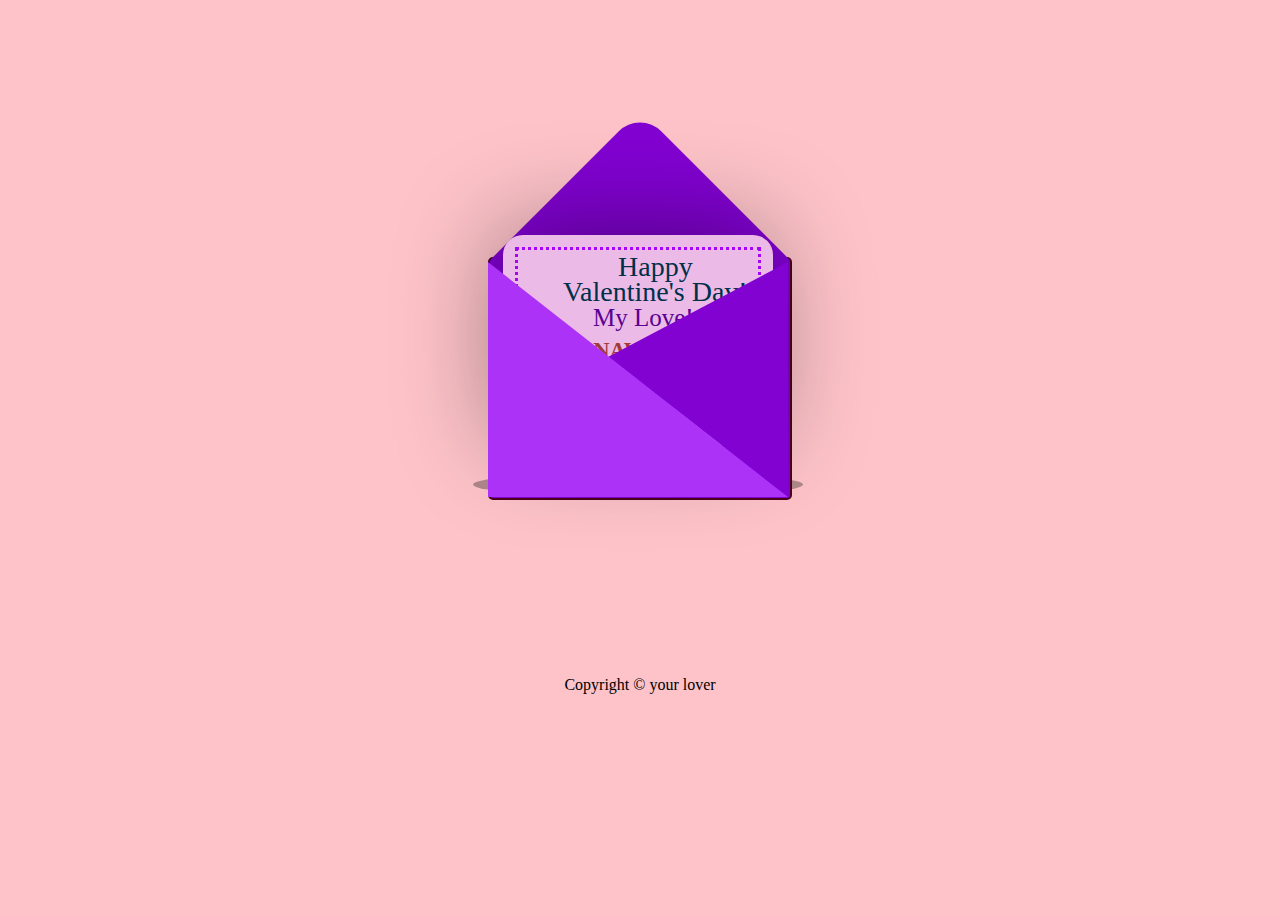
==== index.html @ 33527c39 "Rename html.html to index.html" ====
<!DOCTYPE html>
 <html lang="en">
 <head>
    <meta charset="UTF-8">
    <meta name="viewport" content="width=device-width, initial-scale=1.0">
    <link rel="stylesheet" href="./css.css">
    <title>Valentine</title>
 </head>
    <body>
        <div class="container">
            <div class="valentines">
                <div class="envelope"></div>
                <div class="front"></div>
                <div class="card">
                    <div class="text">Happy<br>Valentine's Day!</div>
                    <div class="texts">My Love! 
                        <div class="nawfat">NAWFAT</div>
                    </div>
                    <br><br>
                    <div class="heart"></div>
                    <div class="hearts">
                        <div class="one"></div>
                        <div class="two"></div>
                        <div class="three"></div>
                        <div class="four"></div>
                        <div class="five"></div>
                    </div>
                </div>
            </div>
            <div class="shadow"></div>

            <div class="copyright">
                <p>Copyright © your lover </p>
            </div>

        </div>
    </body>
</html>
---- css.css ----
body {
  display: flex;
  justify-content: center;
  align-items: center; 
  height: 100vh;
  background-color: #fdc3c9;
}

.container {
  position: relative;
}
.valentines {
  position: relative;
  top:50px;
  cursor: pointer;
  animation: up 5s linear infinite;
}

.envelope {
  position: relative;
  width: 300px;
  height:239px;
  background-color: #8202d2; 
  border: 2px solid rgb(76, 1, 25);
  border-radius: 5px;
}
.envelope:before {
  background-color: #8202d2; 
  content:"";
  position: absolute;
  width: 212px;
  height: 212px;
  transform: rotate(45deg);
  top:-105px;
  left:44px;
  border-radius:30px 0 0 0;
}
.card {
  position:relative;
  background-color: #ecbae6;
  width: 270px;
  height: 210px;
  bottom: 265px;
  left:15px;
  border-top-left-radius: 20px;
  border-top-right-radius: 20px;
  box-shadow: -5px -5px 100px rgba(0,0,0,0.4); 
  animation: cd 5s linear infinite;  
}

@keyframes cd {
  0% {
    transform: translateY(0);
  }
  100% {
    transform: translateY(-100px);
  }
}
.card:before {
  content:"";
  position: absolute;
  border:3px solid #a504f6;
  border-style: dotted;
  width: 240px;
  heighT: 180px;
  left:12px;
  top:12px;
  bottom: 0px;
}

.text {
  position: absolute;
  font-family: 'Brush Script MT', cursive;
  font-size: 28px;
  text-align: center;
  line-height:25px;
  top:19px;
  left:60px;
  color: #003049;
}

.texts {
  position: absolute;
  font-family: 'Brush Script MT', cursive;
  font-size: 25px;
  text-align: center;
  line-height:25px;
  top:70px;
  left:90px;
  color: #590293;
}

.nawfat{
  position: absolute;
  font-family: 'Brush Script MT', cursive;
  font-size: 23px;
  font-weight: 700;
  text-align: center;
  line-height:22px;
  top:35px;
  left:0px;
  color: rgb(163, 58, 58);
}

.heart {
  background-color: #590293;
  display: inline-block;
  height: 30px;
  margin: 0 10px;
  position: relative;
  top: 110px;
  left:129px;
  transform: rotate(-45deg);
  width: 30px;
}

.heart:before,
.heart:after {
  content: "";
  background-color: #590293;
  border-radius: 50%;
  height: 30px;
  position: absolute;
  width: 30px;
}

.heart:before {
  top: -15px;
  left: 0;
}
.heart:after {
  left: 15px;
  top: 0;
}
.front {
  position: absolute;
  border-right: 180px solid #8202d2;
  border-top: 95px solid transparent;
  border-bottom: 140px solid transparent;
  left:120px;
  top:5px;
  width:0;
  height:0;
  z-index:10;
}

.front:before {
  position: absolute;
  content:"";
  border-left: 300px solid #ac32f8;
  border-top: 235px solid transparent;
  left:-120px;
  top:-95px;
  width:0;
  height:0;
}

.shadow {
  position: absolute;
  width: 330px;
  height: 25px;
  border-radius:50%;
  background-color: rgba(0,0,0,0.3);
  top:265px;
  left:-15px;
  animation: scale 5s linear infinite;
  z-index:-1;
}

@keyframes up {
  0%, 100% {
    transform: translateY(0);
  }
  50% {
    transform: translateY(-30px);
  }
}

@keyframes scale {
  0%, 100% {
    transform: scaleX(1);
  }
  50% {
    transform: scaleX(0.85);
  }
}

.hearts {
  position: absolute  
}
.one, .two, .three, .four, .five {
  background-color: red;
  display: inline-block;
  height: 10px;
  margin: 0 10px;
  position: relative;  transform: rotate(-45deg);
  width: 10px;
  top:50px;
}

.one:before,
.one:after, .two:before, .two:after, .three:before, .three:after, .four:before, .four:after, 
.five:before, .five:after {
  content: "";
  background-color: red;
  border-radius: 50%;
  height: 10px;
  position: absolute;
  width: 10px;
}

.one:before, .two:before, .three:before, .four:before, .five:before {
  top: -5px;
  left: 0;
}
.one:after, .two:after, .three:after, .four:after, .five:after {
  left: 5px;
  top: 0;
}

.one {
  left:10px;
  animation: heart 1s ease-out infinite; 
}
.two {
  left:30px;
  animation: heart 2s ease-out infinite; 
}
.three {
  left:50px;
  animation: heart 1.5s ease-out infinite;
}
.four {
  left:70px;
  animation: heart 2.3s ease-out infinite;
}
.five {
  left:90px;
  animation: heart 1.7s ease-out infinite;
}

@keyframes heart {
  0%{
    transform: translateY(0) rotate(-45deg) scale(0.3);
    opacity: 1;
  }
  100%{
    transform: translateY(-150px) rotate(-45deg) scale(1.3);
    opacity: 0.5;
  }
}

.copyright{
  display: flex;
  justify-content: center;
}
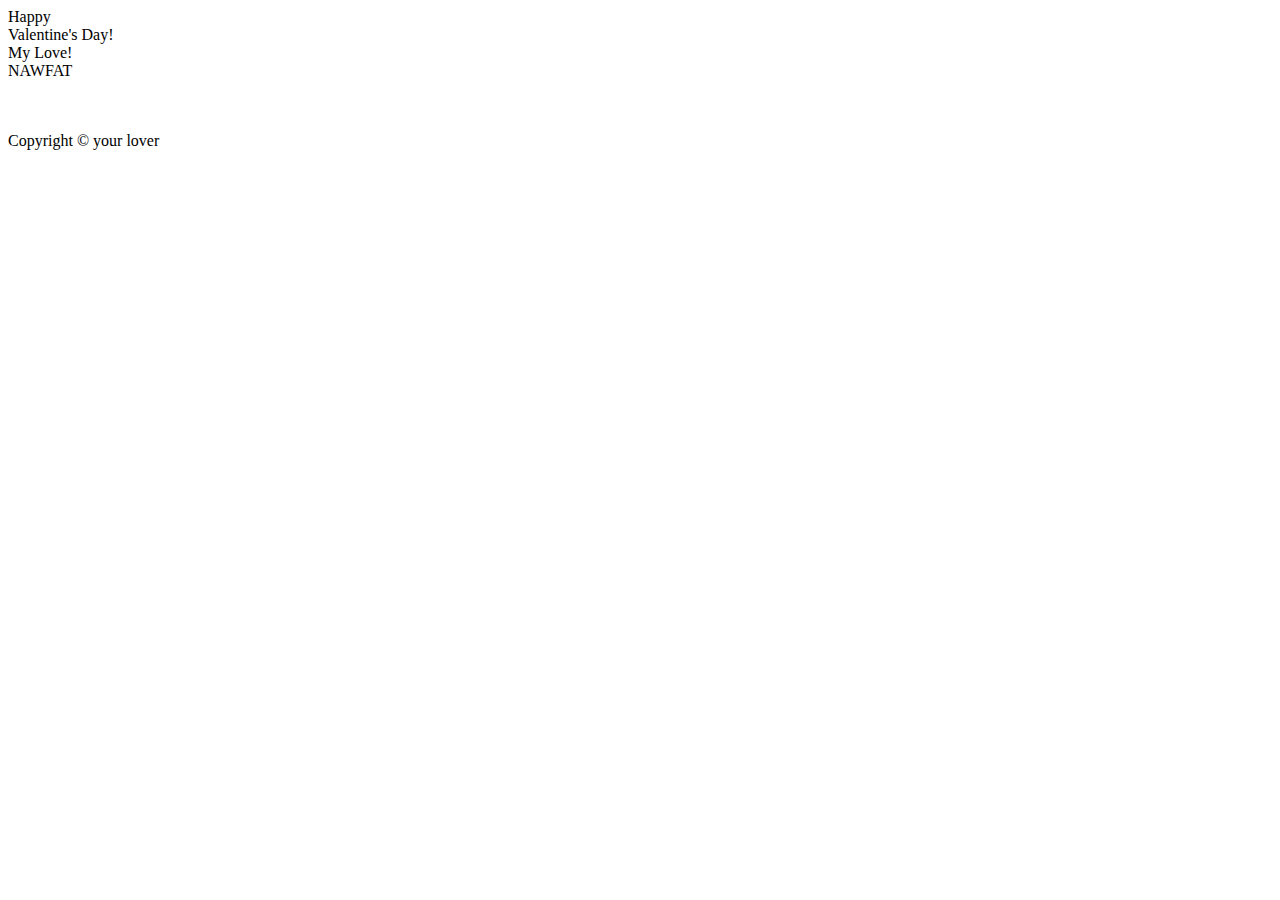
==== commit 93c0ae8c: "Update index.html" ====
--- a/index.html
+++ b/index.html
@@ -3,7 +3,7 @@
  <head>
     <meta charset="UTF-8">
     <meta name="viewport" content="width=device-width, initial-scale=1.0">
-    <link rel="stylesheet" href="./css.css">
+    <link rel="stylesheet" href="./style.css">
     <title>Valentine</title>
  </head>
     <body>
